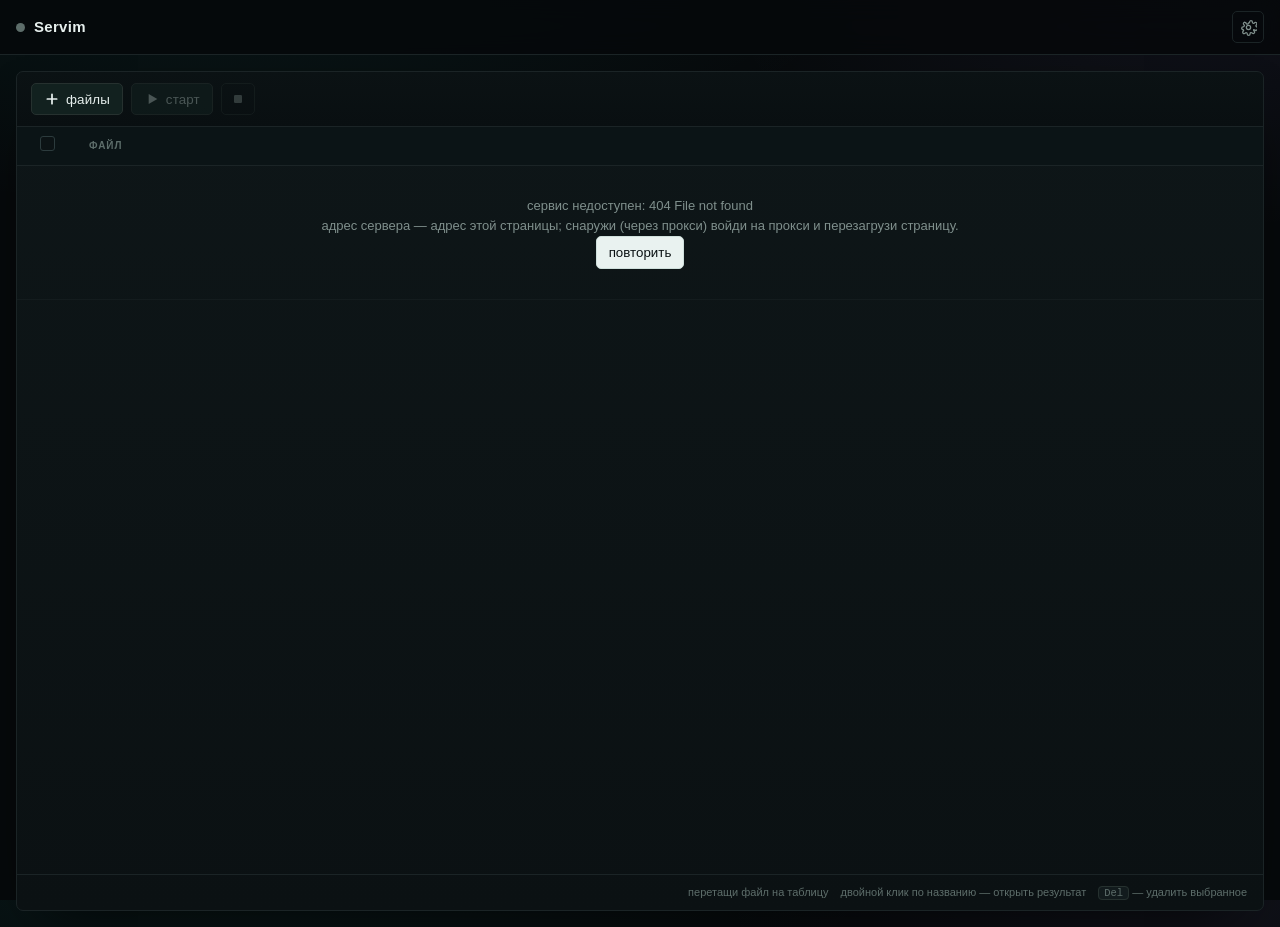
==== servim/static/index.html @ 05e00979 "refactor(ui): move duration and speakers into filename row" ====
<!doctype html>
<html lang="ru">
<head>
<meta charset="utf-8">
<meta name="viewport" content="width=device-width,initial-scale=1,viewport-fit=cover">
<title>Servim</title>
<link rel="stylesheet" href="./app.css?v=2.6.1">
</head>
<body>
<header>
  <span class="brand"><i id="lamp"></i><h1>Servim</h1></span>
  <span class="grow"></span>
  <span id="who" class="who" hidden data-tip="профиль и настройки"><b id="uname"></b></span>
  <button class="icobtn" id="users" hidden data-tip="Пользователи и система (админ)"><svg viewBox="0 0 24 24" fill="none" stroke="currentColor" stroke-width="2" stroke-linecap="round" stroke-linejoin="round"><circle cx="9" cy="8" r="3.5"/><path d="M2.5 19c.5-3.5 3-5.5 6.5-5.5s6 2 6.5 5.5"/><circle cx="17" cy="9" r="2.5"/><path d="M14.5 19c.4-2.8 2.2-4.4 4.8-4.4 2.4 0 4 1.5 4.4 4.4"/></svg></button>
  <button class="icobtn" id="gear" data-tip="Настройки"><svg viewBox="0 0 24 24" fill="none" stroke="currentColor" stroke-width="1.8" stroke-linecap="round" stroke-linejoin="round"><circle cx="12" cy="12" r="3"/><path d="M19.4 15a1.6 1.6 0 0 0 .3 1.8l.1.1a2 2 0 1 1-2.8 2.8l-.1-.1a1.6 1.6 0 0 0-2.7 1.1v.3a2 2 0 1 1-4 0v-.2a1.6 1.6 0 0 0-2.7-1.1l-.1.1a2 2 0 1 1-2.8-2.8l.1.1A1.6 1.6 0 0 0 4.6 15H4.4a2 2 0 1 1 0-4h.2a1.6 1.6 0 0 0 1.1-2.7l-.1-.1a2 2 0 1 1 2.8-2.8l.1.1A1.6 1.6 0 0 0 12 5.6a1.6 1.6 0 0 0 1.5-1.1V4.4a2 2 0 1 1 4 0v.2a1.6 1.6 0 0 0 2.7 1.1l.1-.1a2 2 0 1 1 2.8 2.8l-.1.1a1.6 1.6 0 0 0-.3 1.8 1.6 1.6 0 0 0 1.5 1h.2a2 2 0 1 1 0 4h-.2a1.6 1.6 0 0 0-1.5 1z"/></svg></button>
  <div class="sheet" id="cfg" hidden>
    <h3>Как распознаём</h3>
    <label class="fld"><span>Модель</span><select id="model"></select></label>
    <label class="fld"><span>Язык аудио</span><select id="lang">
      <option value="">определить самому</option><option value="ru">русский</option>
      <option value="en">английский</option><option value="uk">украинский</option>
      <option value="de">немецкий</option><option value="es">испанский</option>
      <option value="fr">французский</option><option value="tr">турецкий</option>
      <option value="zh">китайский</option></select></label>
    <label class="fld"><span>Спикеров не больше</span><select id="maxs">
      <option value="авто">сколько надо</option><option value="1">1</option><option value="2">2</option>
      <option value="3">3</option><option value="4">4</option><option value="5">5</option>
      <option value="6">6</option><option value="8">8</option></select></label>
    <p class="hintx">Применяется к новым загружаемым файлам.</p>
    <h3>Профиль</h3>
    <div id="prof" hidden>
      <p class="hintx profwho" id="prof_who"></p>
      <label class="fld"><span>Мой API-ключ (для скриптов и внешних клиентов)</span><input id="p_key" type="text" readonly spellcheck="false"></label>
      <div class="actx"><button class="tbtn" id="p_out">выйти</button></div>
    </div>
    <div class="actx"><button class="tbtn pri" id="c_ok" data-tip="закрыть">Готово</button></div>
    <p class="hintx ver2" id="vcopy"></p>
  </div>
</header>

<div class="wrap">
  <div class="card" id="card">

    <!-- ================================ панель инструментов -->
    <div class="tools">
      <button class="tbtn lbl" id="add" data-tip="Выбрать файлы (или перетащить их на таблицу)"><svg viewBox="0 0 24 24" fill="none" stroke="currentColor" stroke-width="2.6" stroke-linecap="round"><path d="M12 5v14M5 12h14"/></svg><span class="tl">файлы</span></button>
      <button class="tbtn lbl" id="uplb" hidden data-tip="Очередь загрузки — прогресс и отмену отдельных файлов"><svg viewBox="0 0 24 24" fill="none" stroke="currentColor" stroke-width="2.2" stroke-linecap="round"><path d="M12 3v12M7 8l5-5 5 5"/><path d="M5 21h14"/></svg><span class="tl">загрузки</span></button>
      <input type="file" id="f" multiple hidden accept="audio/*,video/*,.wav,.mp3,.ogg,.m4a,.flac,.aac,.opus,.mp4,.mkv,.webm,.mov">

      <button class="tbtn start lbl" id="start" disabled data-tip="Запустить обработку очереди"><svg viewBox="0 0 24 24" fill="currentColor"><path d="M7 4.5v15l13-7.5z"/></svg><span class="tl">старт</span></button>

      <button class="tbtn stop" id="stop" disabled data-tip="Остановить очередь и прервать текущую задачу"><svg viewBox="0 0 24 24" fill="currentColor"><rect x="6" y="6" width="12" height="12" rx="2"/></svg></button>

      <details class="mobmore">
        <summary class="tbtn" aria-label="Дополнительные действия" data-tip="Дополнительные действия"><span aria-hidden="true">•••</span></summary>
        <div class="mobmore-menu">
          <button class="tbtn danger" id="del" disabled aria-label="Удалить отмеченные задачи" data-mob-label="Удалить"><svg viewBox="0 0 24 24" fill="none" stroke="currentColor" stroke-width="2" stroke-linecap="round"><path d="M4 7h16M9 7V4h6v3M6 7l1 13h10l1-13"/></svg><i id="ndel" class="badge"></i></button>
          <button class="tbtn" id="selpall" aria-label="Отметить все задачи" data-mob-label="Выделить всё"><svg viewBox="0 0 24 24" fill="none" stroke="currentColor" stroke-width="2"><rect x="4" y="4" width="16" height="16" rx="3"/><path d="M8.5 12.5l2.5 2.5 4.5-5"/></svg></button>
          <button class="tbtn" id="selnone" aria-label="Снять все отметки" data-mob-label="Снять выделение"><svg viewBox="0 0 24 24" fill="none" stroke="currentColor" stroke-width="2"><rect x="4" y="4" width="16" height="16" rx="3"/></svg></button>
          <button class="tbtn" id="edit" disabled aria-label="Открыть результат выбранной задачи" data-mob-label="Результат"><svg viewBox="0 0 24 24" fill="none" stroke="currentColor" stroke-width="2" stroke-linecap="round" stroke-linejoin="round"><path d="M12 20h9"/><path d="M16.5 3.5a2.1 2.1 0 0 1 3 3L7 19l-4 1 1-4z"/></svg></button>
          <span class="sep"></span>
          <button class="tbtn tgl" data-flag="diarize" aria-pressed="true" aria-label="Диаризация" data-mob-label="Диаризация"><svg viewBox="0 0 24 24" fill="none" stroke="currentColor" stroke-width="2" stroke-linecap="round"><path d="M4 11v2M8 8v8M12 4.5v15M16 8v8M20 11v2"/></svg><i class="badge g" id="n_diarize"></i></button>
          <button class="tbtn tgl" data-flag="vad_filter" aria-pressed="true" aria-label="VAD" data-mob-label="Вырезать тишину"><svg viewBox="0 0 24 24" fill="none" stroke="currentColor" stroke-width="2" stroke-linecap="round"><path d="M12 4v16"/><path d="M8 7v10M4 9.5v5M16 7v10M20 9.5v5"/><path d="M3 3l18 18" class="slash"/></svg></button>
          <button class="tbtn tgl" data-flag="word_timestamps" aria-pressed="true" aria-label="Таймкод на каждое слово" data-mob-label="Таймкод слов"><svg viewBox="0 0 24 24" fill="none" stroke="currentColor" stroke-width="2" stroke-linecap="round"><path d="M4 7h16M4 12h10M4 17h13"/><path d="M18.5 14.5v6M16 18h5"/></svg></button>
        </div>
      </details>

      <!-- фильтр по пользователю (виден только админу, заполняется из /admin/users) -->
      <label id="ufiltw" class="ufiltw" hidden data-tip="Показывать задачи выбранного пользователя"><select id="ufilt"><option value="">все пользователи</option></select></label>
      </div>

    <!-- ==================================================== таблица -->
    <div class="tw" id="tw">
      <table class="jtbl">
        <thead><tr>
          <th class="c-st"><label class="ck" data-tip="выделить все"><input type="checkbox" id="all" aria-label="выделить все"></label></th>
          <th class="c-file">Файл</th>
        </tr></thead>
        <tbody id="tb"><tr><td colspan="2" class="empty">загрузка…</td></tr></tbody>
      </table>
    </div>

    <!-- ============================ результат: модальное окно (двойной клик по строке) -->
    <div class="mask" id="mask" hidden>
      <div class="res" id="res" role="dialog" aria-modal="true" aria-labelledby="rt">
        <h3><span id="rt">Результат</span> <span class="ver" id="rm"></span>
          <button class="close" id="rclose">закрыть</button></h3>
        <div class="opts" id="rmo" hidden></div>
        <div class="segs" id="segs"></div>
        <div class="rf">
          <span class="spk" id="spk"></span>
          <span class="gr"></span>
          <label class="chk" id="wspkw" for="wspk" title="имя спикера (псевдоним) перед текстом каждого сегмента"><input type="checkbox" id="wspk">спикер в тексте</label>
          <label class="dlab" for="fmt">скачать</label>
          <select id="fmt" aria-label="формат файла"></select>
          <button class="go" id="dl">скачать</button>
        </div>
      </div>
    </div>

    <div class="mask" id="umask" hidden>
      <div class="uplbox" role="dialog" aria-modal="true" aria-labelledby="ult">
        <h3><span id="ult">Загрузки</span> <span class="ver" id="ulm"></span>
          <button class="close" id="ulclose">закрыть</button></h3>
        <div class="upllist" id="upllist"></div>
      </div>
    </div>

    <div class="mask spinmask" id="spinmask" hidden>
      <div class="spinbox" role="alert"><div class="spin"></div><span id="spintx">работаю…</span></div>
    </div>

    <div class="tip">
      <b class="count here" id="cnt"></b>
      <span>перетащи файл на таблицу</span>
      <span>двойной клик по названию — открыть результат</span>
      <span><kbd>Del</kbd> — удалить выбранное</span>
      <span id="mh" style="display:none">долгое нажатие — удалить</span>
    </div>
  </div>
</div>

<script src="./app.js?v=2.6.1" defer></script>
  <!-- ============================ подтверждение удаления (свой диалог, не confirm) -->
  <div class="mask" id="pickmask" hidden>
    <div class="box askbox">
      <h3 id="pickt">Скачать результат</h3>
      <p class="askx" id="pickx">выберите формат — файл соберётся на сервере</p>
      <div class="picks" id="picks"></div>
      <div class="actions"><button class="tbtn" id="pickno">Отмена</button></div>
    </div>
  </div>
  <div class="mask" id="askmask" hidden>
    <div class="ask" role="alertdialog" aria-modal="true" aria-labelledby="askt">
      <h4 id="askt">Удалить?</h4><p id="askx"></p>
      <div class="acts"><button class="g" id="askno">Отмена</button><button class="d" id="askyes">Удалить</button></div>
    </div>
  </div>
  <!-- ============================ вход / первый запуск -->
  <div class="mask" id="loginmask" hidden>
    <div class="ask lgn" role="dialog" aria-modal="true" aria-labelledby="lt">
      <h4 id="lt">Вход</h4>
      <p id="lx">Свой профиль: у каждого пользователя свои настройки и своя история.</p>
      <label class="fld"><span>Имя</span><input id="lname" autocomplete="username" spellcheck="false"></label>
      <label class="fld"><span>Пароль</span><input id="lpass" type="password" autocomplete="current-password"></label>
      <label class="fld" id="lpass2f" hidden><span>Пароль ещё раз</span><input id="lpass2" type="password" autocomplete="new-password"></label>
      <p class="errx" id="lerr"></p>
      <div class="acts"><button class="g" id="lok">войти</button></div>
    </div>
  </div>
  <!-- ============================ админ: пользователи и система -->
  <div class="mask" id="adminmask" hidden>
    <div class="adm" role="dialog" aria-modal="true" aria-labelledby="adt">
      <h3 id="adt">Пользователи <button class="close" id="adclose">закрыть</button></h3>
      <div class="adbar">
        <button class="tbtn pri" id="adadd" data-tip="Добавить пользователя"><svg viewBox="0 0 24 24" fill="none" stroke="currentColor" stroke-width="2.6" stroke-linecap="round"><path d="M12 5v14M5 12h14"/></svg></button>
        <button class="tbtn" id="adkey" disabled data-tip="Показать API-ключ выбранного"><svg viewBox="0 0 24 24" fill="none" stroke="currentColor" stroke-width="2" stroke-linecap="round" stroke-linejoin="round"><circle cx="8" cy="16" r="3.5"/><path d="M10.6 13.4L20 4M17.5 6.5L20 9M14.5 9l2 2"/></svg></button>
        <button class="tbtn" id="adpw" disabled data-tip="Задать новый пароль"><svg viewBox="0 0 24 24" fill="none" stroke="currentColor" stroke-width="2" stroke-linecap="round" stroke-linejoin="round"><rect x="5" y="11" width="14" height="9" rx="2"/><path d="M8 11V8a4 4 0 0 1 8 0v3"/></svg></button>
        <button class="tbtn danger" id="addel" disabled data-tip="Удалить пользователя и его настройки"><svg viewBox="0 0 24 24" fill="none" stroke="currentColor" stroke-width="2" stroke-linecap="round"><path d="M4 7h16M9 7V4h6v3M6 7l1 13h10l1-13"/></svg></button>
      </div>
      <div class="adtw" id="adtw">
        <table class="adt"><thead><tr><th>Имя</th><th>Роль</th><th>Создан</th></tr></thead>
          <tbody id="adtb"><tr><td colspan="3">загрузка…</td></tr></tbody></table>
      </div>
      <h3>Система</h3>
      <label class="fld"><span>Адрес сервера (подсказка на экране входа)</span><input id="s_url" type="text" placeholder="http://192.168.10.149:8090/" spellcheck="false"></label>
      <label class="fld"><span>Порт (применится после перезапуска сервиса)</span><input id="s_port" inputmode="numeric" placeholder="8090"></label>
      <div class="actx"><button class="tbtn pri" id="s_save">сохранить</button></div>
    </div>
  </div>
  <!-- ============================ админ: добавить пользователя -->
  <div class="mask" id="addmask" hidden>
    <div class="ask" role="dialog" aria-modal="true" aria-labelledby="admt">
      <h4 id="admt">Новый пользователь</h4>
      <label class="fld"><span>Имя (латиница, цифры, . _ -)</span><input id="adname" spellcheck="false" autocomplete="off"></label>
      <label class="fld"><span>Пароль (от 4)</span><input id="adpass" type="password" autocomplete="new-password"></label>
      <label class="fld"><span>Роль</span><select id="adrole"><option value="user">пользователь</option><option value="admin">админ</option></select></label>
      <p class="errx" id="aderr"></p>
      <div class="acts"><button class="g" id="adcancel">Отмена</button><button class="g pri" id="adok">Создать</button></div>
    </div>
  </div>
  <!-- ============================ админ: новый пароль -->
  <div class="mask" id="pwmask" hidden>
    <div class="ask" role="dialog" aria-modal="true" aria-labelledby="pwt">
      <h4 id="pwt">Новый пароль</h4><p id="pwx"></p>
      <label class="fld"><span>Пароль (от 4)</span><input id="pwpw" type="password" autocomplete="new-password"></label>
      <p class="errx" id="pwerr"></p>
      <div class="acts"><button class="g" id="pwcancel">Отмена</button><button class="g pri" id="pwok">Задать</button></div>
    </div>
  </div>
  <!-- ============================ админ: API-ключ -->
  <div class="mask" id="keymask" hidden>
    <div class="ask" role="dialog" aria-modal="true" aria-labelledby="keyt">
      <h4 id="keyt">API-ключ</h4><p id="keyx"></p>
      <input id="keyval" class="keyval" readonly>
      <div class="acts"><button class="g" id="keycopy">Скопировать</button><button class="g" id="keyclose">Закрыть</button></div>
    </div>
  </div>
</body>
</html>
---- servim/static/app.css ----
/* ============================================================ палитра: почти чёрный
   холодный фон, бирюзовый акцент, зелёные позитивные, uppercase-микрорейблы.
   Скругления вдвое меньше прежних (14→7, 10→5). */
:root{
  --bg:#06090b;--panel:#0d1315;--panel2:#0a1012;--panel3:#111a1c;
  --line:#1b2426;--line2:#26312f;
  --fg:#e7f0ee;--mut:#7f8f8c;--mut2:#5d6d6a;
  --acc:#22e0d0;--acc2:#5eead4;--acc-ink:#04211f;
  --ok:#34d399;--warn:#fbbf24;--err:#fb7185;--vio:#a78bfa;--mag:#e879f9;
  --r:7px;--r2:5px;--rowh:46px}
*{box-sizing:border-box;-webkit-tap-highlight-color:transparent}
[hidden]{display:none!important}   /* display:block у .fld/.sheet не должен перебивать hidden */
html,body{margin:0}
body{background:
    radial-gradient(1200px 500px at 15% -10%,rgba(34,224,208,.07),transparent 60%),
    radial-gradient(900px 420px at 95% 0%,rgba(167,139,250,.06),transparent 55%),var(--bg);
  color:var(--fg);font:14px/1.55 -apple-system,BlinkMacSystemFont,"Segoe UI",Roboto,"Helvetica Neue",sans-serif;
  padding-bottom:env(safe-area-inset-bottom)}
header{position:sticky;top:0;z-index:30;background:rgba(6,9,11,.88);backdrop-filter:blur(12px) saturate(140%);
  border-bottom:1px solid var(--line);padding:11px 16px;display:flex;gap:12px;align-items:center;flex-wrap:wrap}
h1{font-size:15px;margin:0;font-weight:650;letter-spacing:.3px}
.brand{display:inline-flex;align-items:center;gap:9px}
.brand i{width:9px;height:9px;border-radius:50%;background:var(--mut2);flex:0 0 auto;transition:.2s}
.brand i.ok{background:var(--acc);box-shadow:0 0 12px var(--acc)}
.brand i.busy{background:var(--ok);box-shadow:0 0 12px var(--ok);animation:pulse 1.5s ease-in-out infinite}
.brand i.bad{background:var(--err);box-shadow:0 0 12px var(--err)}
.grow{flex:1 1 100px;min-width:0}
.ver{font-size:11.5px;color:var(--mut);letter-spacing:.2px;white-space:nowrap}
.opts{margin:-4px 0 10px;display:flex;flex-wrap:wrap;gap:6px}
.opts .opt{font-size:11px;color:var(--mut);background:var(--bg2, rgba(255,255,255,.04));border:1px solid var(--line, rgba(255,255,255,.09));border-radius:8px;padding:3px 8px;white-space:nowrap}
.opts .opt.off{color:#ff8f7a;border-color:rgba(255,143,122,.35)}
.wrap{max-width:1460px;margin:0 auto;padding:16px}
.card{background:linear-gradient(180deg,#0e1618,#0b1113);border:1px solid var(--line);
  border-radius:var(--r);overflow:hidden;box-shadow:0 24px 60px -30px rgba(0,0,0,.9),inset 0 1px 0 rgba(255,255,255,.03)}
.card>h2{margin:0;padding:14px 16px 13px;font-size:14px;font-weight:640;display:flex;gap:12px;
  align-items:baseline;flex-wrap:wrap;border-bottom:1px solid var(--line)}
.sub2{font-size:11.5px;color:var(--mut);font-weight:400}
.mut{color:var(--mut2)}

/* ================================================== панель инструментов */
.tools{display:flex;gap:8px;align-items:center;padding:11px 14px;border-bottom:1px solid var(--line);
  background:linear-gradient(180deg,#0b1214,#090f11);flex-wrap:wrap}
.tbtn{display:inline-flex;align-items:center;gap:7px;background:#e9f2f0;color:#0a1113;border:1px solid #cfe0dc;
  border-radius:var(--r2);padding:8px 12px;font:650 12.5px/1 inherit;font-family:inherit;cursor:pointer;
  transition:.14s;white-space:nowrap}
.tbtn svg{width:15px;height:15px;flex:0 0 auto}
.tbtn:hover{transform:translateY(-1px);border-color:#fff}
.tbtn[aria-pressed="true"]{background:var(--ok);border-color:var(--ok);color:#052015;
  box-shadow:0 0 0 1px rgba(52,211,153,.35),0 6px 18px -8px rgba(52,211,153,.6)}
.tbtn.pri{background:var(--acc);border-color:var(--acc);color:var(--acc-ink);
  box-shadow:0 0 0 1px rgba(34,224,208,.35),0 8px 22px -10px rgba(34,224,208,.75)}
.tbtn.pri:hover{background:var(--acc2);border-color:var(--acc2)}
.tbtn.stop{background:transparent;color:#ffc9d1;border-color:rgba(251,113,133,.5)}
.tbtn.stop:hover{background:rgba(251,113,133,.12);border-color:var(--err)}
.tbtn:disabled{opacity:.4;cursor:default;transform:none;box-shadow:none}
.tbtn:focus-visible,.close:focus-visible,select:focus-visible{outline:2px solid var(--acc);outline-offset:2px}
.sep{width:1px;height:22px;background:var(--line2)}
select{background:var(--panel3);color:var(--fg);border:1px solid var(--line2);border-radius:var(--r2);
  padding:7px 9px;font:12.5px/1.2 inherit;font-family:inherit;outline:none;transition:.14s}
select:focus{border-color:var(--acc);box-shadow:0 0 0 3px rgba(34,224,208,.12)}
.count{font-size:11.5px;color:var(--mut);margin-left:auto;white-space:nowrap}
.mob-sel{display:none}

/* ============================================================ таблица */
.tw{overflow:auto;--rows:5}
/* высота таблицы = ровно 5 строк: список не раздвигает страницу, скролл внутри */
@media (min-width:781px){
  .tw{height:calc(var(--rows) * var(--rowh) + 2.3em);max-height:none}
  thead th{position:sticky;top:0;z-index:5;background:var(--bg2,#0b1416)}
}
table{width:100%;border-collapse:collapse;table-layout:fixed}
th{font-size:10px;font-weight:650;color:var(--mut2);text-align:left;text-transform:uppercase;letter-spacing:.9px;
  padding:9px 12px;border-bottom:1px solid var(--line);background:#0a1113;white-space:nowrap;
  position:sticky;top:0;z-index:5}
td{padding:11px 12px;border-bottom:1px solid #141c1e;font-size:13px;vertical-align:middle}
tbody tr{position:relative;transition:background .12s}
tbody tr:nth-child(even){background:rgba(255,255,255,.019)}
tbody tr.pick{background:rgba(34,224,208,.06)}
tbody tr:hover{background:rgba(34,224,208,.055)}
tbody tr.pick:hover{background:rgba(34,224,208,.09)}
tbody tr.sel{box-shadow:inset 2px 0 0 var(--acc)}
@media (prefers-color-scheme:light){tbody tr:nth-child(even){background:rgba(0,0,0,.024)}}
tbody tr:hover{background:#0d1618}
tbody tr.sel{background:#0b1a1c;box-shadow:inset 3px 0 0 var(--acc);outline:none}
tbody tr:focus-visible{outline:2px solid var(--acc);outline-offset:-2px}
tbody tr.running{background:#08161a}
.c-st{width:60px;text-align:center;white-space:nowrap}
td.c-st{display:flex;align-items:center;justify-content:center;gap:5px}
.ck{display:inline-flex;align-items:center;justify-content:center;cursor:pointer}
.ck input{appearance:none;-webkit-appearance:none;width:15px;height:15px;margin:0;border:1.5px solid #2c3b3d;
  border-radius:3px;background:#0c1315;cursor:pointer;position:relative;transition:.12s}
.ck input:hover{border-color:var(--acc)}
.ck input:checked{background:var(--acc);border-color:var(--acc)}
.ck input:checked::after{content:"";position:absolute;left:4.4px;top:1.4px;width:4px;height:8px;
  border:2px solid #04100f;border-top:0;border-left:0;transform:rotate(40deg)}
.ck input:focus-visible{outline:2px solid var(--acc);outline-offset:2px}
.tbtn.danger span{color:#ffb3bd}
.tbtn.danger:hover{background:rgba(251,113,133,.14);border-color:rgba(251,113,133,.45)}
#ndel::before{content:" "}
.tbtn[disabled]{opacity:.34;cursor:not-allowed}
.c-file{width:auto}
.c-type{width:74px}
.c-dur{width:74px;text-align:right;font-variant-numeric:tabular-nums}


/* статус */
.st{display:inline-flex;width:23px;height:23px;align-items:center;justify-content:center;border-radius:var(--r2)}
.st svg{width:15px;height:15px}
.st.plan{color:#8ea19d;background:#161f21}
.st.queued,.st.loading{color:#8ea19d;background:#161f21}
.st.running,.st.run{color:var(--ok);background:rgba(52,211,153,.14);animation:pulse 1.5s ease-in-out infinite}
.st.done{color:var(--acc);background:rgba(34,224,208,.14)}
.st.error,.st.err{color:var(--err);background:rgba(251,113,133,.14)}
@keyframes pulse{50%{opacity:.4}}

/* файл + прогресс фоном */
.file{position:relative;border-radius:var(--r2);padding:4px 8px;margin:-4px -8px;overflow:hidden;
  flex:1 1 auto;min-width:0;display:flex;align-items:baseline;gap:8px}
.file{cursor:pointer}
.file:hover>span{color:var(--acc2)}
.file>i{position:absolute;inset:0 auto 0 0;width:var(--p,0%);
  background:linear-gradient(90deg,rgba(34,224,208,.22),rgba(94,234,212,.10));
  border-right:1px solid rgba(34,224,208,.5);transition:width .45s linear;z-index:0}
.file>span{position:relative;z-index:1;display:block;overflow:hidden;text-overflow:ellipsis;
  white-space:nowrap;min-width:0;flex:1 1 auto}
.filemeta{position:relative;z-index:1;display:flex;align-items:baseline;justify-content:flex-end;gap:7px;
  margin-left:auto;flex:0 0 auto;min-width:0;font-size:11.5px;color:var(--mut);font-variant-numeric:tabular-nums}
.filemeta .dur,.filemeta .spk{white-space:nowrap}
.file b{font-weight:560}
.file em{font-style:normal;color:var(--acc2)}
.sub{font-size:11px;color:var(--mut);margin-top:3px}

/* мета статуса под строкой форматов */
.meta{font-size:11px;color:var(--mut);font-variant-numeric:tabular-nums}

/* пилюли действий: под именем файла, в одну строку (на мобиле — в две) */
.fmts{display:flex;gap:5px;flex-wrap:nowrap;margin-top:4px}
.fp{position:relative;display:inline-flex;align-items:center;justify-content:center;min-width:26px;
  height:20px;padding:0 6px;font-size:10px;font-weight:700;letter-spacing:.2px;background:#121b1d;
  border:1px solid var(--line2);color:#9db3ae;border-radius:var(--r2);text-decoration:none;transition:.14s}
a.fp:hover{color:var(--acc-ink);background:var(--acc);border-color:var(--acc)}
.fp.ph{opacity:.42;cursor:default}
.dl{display:flex;gap:5px;flex-wrap:wrap}
.dl a{display:inline-flex;align-items:center;gap:4px;padding:4px 9px;font-size:10.5px;font-weight:700;
  letter-spacing:.5px;text-transform:uppercase;background:#121b1d;border:1px solid var(--line2);
  color:#9db3ae;border-radius:var(--r2);text-decoration:none;transition:.14s}
.dl a:hover{color:var(--acc-ink);background:var(--acc);border-color:var(--acc)}
.dl .open{font:inherit;font-size:10.5px;font-weight:640;letter-spacing:.02em;padding:5px 11px;
  border-radius:var(--r2);border:1px solid var(--line);background:#0f1c1e;color:#cfe0db;cursor:pointer}
.dl .open:hover{border-color:var(--acc);color:var(--acc)}
.dl a svg{width:11px;height:11px}
.dl .none{font-size:11px;color:#465654;text-transform:none;letter-spacing:0}

/* удаление: без отдельной колонки — появляется при наведении/выделении */
._x-removed{position:absolute;right:8px;top:9px;z-index:3;background:rgba(6,9,11,.7);border:1px solid transparent;
  color:#6b7d79;font-size:14px;padding:2px 6px;line-height:1;cursor:pointer;border-radius:var(--r2);
  opacity:0;transition:.14s;backdrop-filter:blur(4px)}
tr:hover td.c-st .ck input,tr.sel td.c-st .ck input{border-color:var(--acc)}
._x-removed:hover{color:#fff;background:rgba(251,113,133,.9);border-color:var(--err)}
._x-removed svg{width:13px;height:13px;display:block}
.spk-n{font-variant-numeric:tabular-nums;font-weight:640}
.spk-n.zero{color:#465654;font-weight:400}

/* =============================== результат: фиксированная высота, скролл внутри */
.mask{position:fixed;inset:0;background:rgba(2,9,11,.74);backdrop-filter:blur(3px);z-index:80;display:grid;place-items:center;padding:clamp(8px,3vw,28px)}
.mask[hidden]{display:none}
.res{width:min(1060px,100%);max-height:min(86vh,860px);display:flex;flex-direction:column;
  background:#080e10;border:1px solid var(--line);border-radius:var(--r);overflow:hidden;
  box-shadow:0 26px 70px rgba(0,0,0,.6)}
.res>h3{margin:0;padding:11px 16px 9px;font-size:12px;font-weight:640;color:#cfe0db;display:flex;
  gap:10px;align-items:center;flex-wrap:wrap}
.segs{flex:1 1 auto;min-height:120px;overflow-y:auto;overscroll-behavior:contain;scrollbar-width:auto;
  scrollbar-color:#2e4147 transparent;-webkit-overflow-scrolling:touch}
.tw::-webkit-scrollbar,.segs::-webkit-scrollbar{width:14px;height:14px}
.tw::-webkit-scrollbar-track,.segs::-webkit-scrollbar-track{background:transparent}
.tw::-webkit-scrollbar-thumb,.segs::-webkit-scrollbar-thumb{background:#2e4147;border-radius:99px;border:2px solid #080e10}
.tw::-webkit-scrollbar-thumb:hover,.segs::-webkit-scrollbar-thumb:hover{background:#3d555c}
.seg{display:grid;grid-template-columns:92px 1fr;gap:12px;padding:9px 16px;border-bottom:1px solid #121a1c}
.seg:last-child{border:0}
.seg:hover{background:#0d1618}
.meta{font-size:11px;color:var(--mut);font-variant-numeric:tabular-nums}
.own{color:var(--acc2);font-weight:600;letter-spacing:.2px}
.tag{display:inline-block;font-size:10px;font-weight:700;padding:1px 7px;border-radius:var(--r2);
  margin-bottom:3px;letter-spacing:.5px}
.tx{font-size:13.5px;overflow-wrap:anywhere}
.empty{color:var(--mut);font-size:13px;padding:30px 16px;text-align:center}
.close{margin-left:auto;background:transparent;border:1px solid var(--line2);color:var(--mut);
  border-radius:var(--r2);padding:3px 9px;font:11px inherit;font-family:inherit;cursor:pointer}
.close:hover{color:var(--fg);border-color:var(--acc)}
/* переименование спикеров в панели результата */
.spk{display:inline-flex;gap:6px;flex-wrap:wrap;align-items:center;font-weight:400}
.spk .chip{display:inline-flex;align-items:center;gap:5px;background:#101a1c;border:1px solid var(--line2);
  border-radius:99px;padding:2px 4px 2px 9px;font-size:11px}
.spk .chip b{font-weight:700;letter-spacing:.4px}
.spk input{background:#0a1113;border:1px solid transparent;border-radius:var(--r2);color:var(--fg);
  font:11.5px inherit;font-family:inherit;padding:3px 6px;width:104px;outline:none}
.spk input:focus{border-color:var(--acc)}
.spk button{background:var(--acc);color:var(--acc-ink);border:0;border-radius:var(--r2);
  font:700 10.5px inherit;font-family:inherit;letter-spacing:.4px;padding:5px 9px;cursor:pointer}
.spk button.ghost{background:transparent;color:var(--mut);border:1px solid var(--line2)}
.chk{display:inline-flex;align-items:center;gap:6px;font-size:12px;color:var(--fg);cursor:pointer;user-select:none}
.chk input{width:14px;height:14px;accent-color:var(--acc);cursor:pointer}
.spkin{font-weight:700}
.drop{outline:2px dashed var(--acc);outline-offset:-4px;background:rgba(34,224,208,.04)}
.tip{font-size:11px;color:var(--mut2);padding:9px 16px;border-top:1px solid var(--line);
  display:flex;gap:12px;flex-wrap:wrap}
kbd{background:#121b1d;border:1px solid var(--line2);border-radius:4px;padding:0 5px;font-size:10.5px}
.paused{color:var(--warn)}
.toast{position:fixed;left:50%;bottom:22px;transform:translateX(-50%);background:#0e1a1c;
  border:1px solid var(--acc);color:var(--acc2);border-radius:var(--r);padding:9px 16px;font-size:12.5px;
  z-index:60;box-shadow:0 18px 44px -18px #000;opacity:0;transition:.2s;pointer-events:none}
.toast.on{opacity:1}

/* ================================================== МОБИЛЬНАЯ РАСКЛАДКА */
@media (max-width:780px){
  :root{--res-h:280px}
  .wrap{padding:10px}
  header{padding:10px 12px;gap:8px}
  .tools{padding:9px 10px;gap:6px;overflow-x:auto;flex-wrap:nowrap;scrollbar-width:none;
    -webkit-overflow-scrolling:touch}
  .tools::-webkit-scrollbar{display:none}
  .tools select,.tools .count,.tools .sep{display:none}
  .tbtn{padding:9px 11px;font-size:0;gap:0;border-radius:6px}
  .tbtn svg{width:19px;height:19px}
  .tbtn#start,.tbtn#stop{font-size:12.5px;font-weight:700;gap:6px}
  .actx .tbtn{font-size:12.5px;gap:6px}   /* подписи кнопок в модалках не гасим (Готово/выйти/…) */
  .mob-sel{display:flex;gap:6px;padding:8px 10px;border-bottom:1px solid var(--line);
    overflow-x:auto;scrollbar-width:none}
  .mob-sel::-webkit-scrollbar{display:none}
  .mob-sel select{flex:1 0 auto;font-size:12px;padding:6px 8px}
  /* мобильная карточная раскладка — ТОЛЬКО таблица заданий (.jtbl); остальные таблицы (админка и пр.) остаются столбцами.
     id="tb" стоит на <tbody>, поэтому саму <table> берём по классу: иначе таблица остаётся display:table
     и схлопывается по ширине первой колонки (строка сжимается до ~60px), а #tb thead вообще не матчится */
  .jtbl{display:block;width:100%;table-layout:auto}
  .jtbl thead{display:none}
  #tb, #tb tr, #tb td{display:block;width:auto}
  #tb tr{padding:11px 12px 11px 48px;border-bottom:1px solid #141c1e}  /* #tb — это <tbody>, селектор «#tb tbody tr» не матчится */
  #tb td{border:0;padding:0}
  #tb td.c-st{position:absolute;left:12px;top:12px;width:auto;display:flex}
  td.c-file{padding-right:2px}
  .file{padding:2px 6px;margin:-2px 0}
  .file>span{white-space:normal;font-size:13.5px;line-height:1.35;padding-right:0}
  td.c-st{left:12px;top:12px;gap:6px}
  .dl a{padding:6px 10px}
  .seg{grid-template-columns:1fr;gap:6px;padding:10px 12px}
  /* тег спикера и время — на одной строке: время не переносится посередине
     (14.57–17.31 / с), а текст занимает всю ширину под ними */
  .seg>div:first-child{display:flex;align-items:center;gap:8px;min-width:0}
  .seg .meta{margin-left:0;white-space:nowrap}
  .tip{font-size:10.5px;gap:8px}
}
@media (hover:none){.x{opacity:1}}
@media (prefers-reduced-motion:reduce){*{animation:none!important;transition:none!important}}

/* ------------------------- модальное окно результата ------------------------- */
.res>h3{border-bottom:1px solid var(--line)}
.rf{display:flex;align-items:center;gap:10px;flex-wrap:wrap;padding:9px 16px;
  border-top:1px solid var(--line);background:#0a1214}
.rf .gr{flex:1 1 auto}
.dlab{font-size:11px;color:var(--mut);text-transform:uppercase;letter-spacing:.06em}
.rf select{font:inherit;font-size:12px;padding:6px 9px;border-radius:var(--r2);
  border:1px solid var(--line);background:#0d181a;color:var(--fg)}
.rf .go{font:inherit;font-size:12px;font-weight:640;padding:6px 14px;border-radius:var(--r2);
  border:1px solid var(--acc);background:var(--acc);color:var(--acc-ink);cursor:pointer}
.rf .go:hover{filter:brightness(1.08)}
.segs .none{padding:24px 16px;color:var(--mut);font-size:12px}

/* ------------------------- подтверждение удаления --------------------------- */
.ask{width:min(430px,100%);background:#0b1416;border:1px solid var(--line);border-radius:var(--r);
  padding:16px 18px;box-shadow:0 22px 60px rgba(0,0,0,.6)}
.ask h4{margin:0 0 6px;font-size:14px}
.ask p{margin:0 0 14px;font-size:12.5px;color:#c3d3cf;line-height:1.5}
.ask .acts{display:flex;justify-content:flex-end;gap:8px}
.ask button{font:inherit;font-size:12.5px;font-weight:600;padding:7px 15px;border-radius:var(--r2);
  border:1px solid var(--line);background:transparent;color:var(--fg);cursor:pointer}
.ask .d{border-color:#c2554e;background:#c2554e;color:#fff}
.ask .g:hover{background:rgba(255,255,255,.05)}
/* 1.2.0: результат — фиксированная высота (~4 строки), дальше скролл внутри блока */
#segs{{max-height:calc(4.2 * 1.55em + 26px);overflow-y:auto;overscroll-behavior:contain}}
.picks{{display:grid;grid-template-columns:repeat(2,minmax(0,1fr));gap:8px;margin:12px 0 4px}}
.pick{{display:flex;flex-direction:column;gap:2px;align-items:flex-start;padding:9px 11px;border-radius:10px;border:1px solid var(--line);background:rgba(255,255,255,.03);cursor:pointer;text-align:left}}
.pick:hover{{border-color:var(--acc);background:rgba(94,234,212,.08)}}
.pick b{{font-family:ui-monospace,Menlo,monospace;font-size:13px;color:var(--acc)}}
.pick span{{font-size:11.5px;color:var(--tx3)}}
@media (max-width:520px){{.picks{{grid-template-columns:1fr}}}}
@media (max-width:780px){ .mask{padding:0} .res{border-radius:0;max-height:100vh;height:100%} }
/* ==== v1.3.0: панель пиктограмм, пилюли скачивания, панель настроек ==== */
.tools .tbtn,.tbtn.pri,.tbtn.stop,.tbtn.danger{background:#12211f;color:var(--fg);border-color:var(--line2);box-shadow:none}
.tools .tbtn:hover,.tbtn.pri:hover,.tbtn.stop:hover,.tbtn.danger:hover{background:#1b2f2c;border-color:var(--acc);transform:translateY(-1px)}
.tbtn.stop:hover,.tbtn.danger:hover{color:#ffd9df}
.tools .tbtn{width:34px;height:32px;padding:0;justify-content:center;border-radius:var(--r2)}
.tools .tbtn svg{width:16px;height:16px}
.icobtn{position:relative;display:inline-flex;align-items:center;justify-content:center;width:32px;height:32px;
  background:none;border:1px solid var(--line);border-radius:var(--r2);color:var(--mut);cursor:pointer;transition:.14s}
.icobtn:hover{color:var(--fg);border-color:var(--acc)}
.icobtn svg{width:17px;height:17px}
.sheet{position:absolute;right:10px;top:52px;z-index:45;width:min(330px,calc(100vw - 20px));padding:14px;text-align:left;
  background:#0d1a19;border:1px solid var(--line2);border-radius:var(--r);box-shadow:0 18px 44px -18px #000}
.sheet h3{margin:2px 0 8px;font:650 10.5px/1 inherit;letter-spacing:.07em;text-transform:uppercase;color:var(--mut)}
.sheet h3 + h3{margin-top:14px}
.fld{display:block;margin:0 0 9px}
.fld > span{display:block;font:550 11px/1.4 inherit;color:var(--mut);margin-bottom:4px}
.fld > input{width:100%;box-sizing:border-box;background:#071110;color:var(--fg);border:1px solid var(--line2);
  border-radius:var(--r2);padding:7px 9px;font:500 12.5px/1.3 inherit;font-family:inherit}
.fld > input:focus{outline:2px solid var(--acc);outline-offset:1px}
.hintx{margin:8px 0 0;font:400 11px/1.45 inherit;color:var(--mut)}
.ver2{margin-top:10px;opacity:.75}
.actx{display:flex;gap:8px;justify-content:flex-end;margin-top:10px}
header{position:sticky;top:0;z-index:30}
.dls{display:flex;flex-wrap:nowrap;gap:5px;margin-top:5px;align-items:center;overflow:hidden}
.dl{position:relative;display:inline-flex;align-items:center;padding:3px 8px;border:1px solid var(--line2);
  border-radius:999px;background:#0e1a19;color:var(--mut);font:650 10.5px/1.5 inherit;letter-spacing:.02em;
  text-decoration:none;white-space:nowrap;transition:.14s;flex:0 0 auto}
a.dl:hover{color:var(--acc-ink);background:var(--acc);border-color:var(--acc)}
.dl.more{cursor:pointer;font-family:inherit}
.dl.ph{opacity:.4;cursor:default}
.dlx{display:none}
.dls.open .dlx{display:inline-flex}
@media (min-width:900px){.dlx{display:inline-flex}.dl.more{display:none}.dls{flex-wrap:wrap}}
.tw{--rows:9;height:clamp(300px,72vh,calc(var(--rows) * var(--rowh) + 2.3em))}
h2{display:none}

.badge{position:absolute;top:-4px;right:-4px;min-width:14px;padding:0 3px;border-radius:999px;background:var(--acc);
  color:var(--acc-ink);font:700 9.5px/14px inherit;text-align:center;font-style:normal}
.tools .tbtn{overflow:visible}

/* --- v1.5.0: панель параметров --- */
.tools .tbtn.lbl{width:auto;padding:0 12px;gap:6px}
.tools .tbtn.lbl .tl{font:650 12.5px/1 inherit;letter-spacing:.01em}
.tools .tbtn.tgl svg{width:15px;height:15px}
.badge.g{background:var(--ok);color:#052015}
.tools .tbtn.tgl[aria-pressed="true"]{background:var(--ok);border-color:var(--ok);color:#052015;
  box-shadow:0 0 0 1px rgba(52,211,153,.3),0 6px 16px -9px rgba(52,211,153,.7)}
.tools .tbtn.tgl[aria-pressed="false"]{opacity:.62}
.tools select{display:none}


/* ============================================== v2.2.2: строка задачи в один блок */
/* одна строка под именем: слева пилюли форматов, справа тип + длительность + спикеров + статус */
.rowmeta{display:flex;align-items:center;justify-content:space-between;gap:10px;margin-top:3px}
.rowmeta .sub{margin-top:0}
.meta{display:inline-flex;align-items:center;gap:7px;margin-left:auto;flex:0 1 auto;min-width:0}
.st-tx{font-size:11.5px;color:var(--ok);white-space:nowrap}
.st-tx.bad{color:var(--err)}
.c-type,.c-dur{display:none}
/* пилюли формата — все в одну строку, «…» больше не нужен */
.dls{flex-wrap:wrap;overflow:visible}

/* ================================================ v2.0.0: пользователи, вход, админ */
/* чип пользователя в шапке; клик открывает настройки (там профиль и выход) */
.who{display:inline-flex;align-items:center;gap:6px;font:600 12px/1 inherit;color:var(--fg);
  border:1px solid var(--line2);border-radius:999px;padding:7px 11px;cursor:pointer;white-space:nowrap}
.who:hover{border-color:var(--acc)}
.who b{color:var(--acc);max-width:16vw;overflow:hidden;text-overflow:ellipsis}
/* экран входа / первого запуска — тот же стиль, что и диалоги */
.errx{margin:8px 0 0;color:#ff9d9d;font-size:12.5px;min-height:16px}
.lgn{width:min(360px,100%)}
.lgn .fld>input{font-size:14px;padding:9px 10px}
/* админ-панель: таблица пользователей, добавление, система */
.adm{width:min(680px,94vw);max-height:92vh;overflow:auto;background:#0b1416;border:1px solid var(--line);
  border-radius:var(--r);padding:16px}
.adm h3{display:flex;align-items:center;justify-content:space-between;margin:0 0 10px}
.adm .close{margin-left:8px}
.adtw{max-height:38vh;overflow:auto;border:1px solid var(--line2);border-radius:var(--r2)}
.adt{width:100%;min-width:250px;border-collapse:collapse;font-size:12.5px}
.adt th{text-align:left;font:600 10.5px/1 inherit;letter-spacing:.07em;text-transform:uppercase;
  color:var(--mut);padding:7px 8px;border-bottom:1px solid var(--line2)}
.adt td{padding:7px 8px;border-bottom:1px solid rgba(255,255,255,.05);vertical-align:middle}
.adt tr[data-uid]{cursor:pointer}
.adt .you{color:var(--mut);font-size:11px}
.role{display:inline-block;padding:3px 9px;border-radius:999px;font:600 11px/1 inherit}
.role.admin{background:rgba(34,224,208,.14);color:#5eead4}
.role.user{background:rgba(255,255,255,.07);color:var(--mut)}
.adbar{display:flex;gap:8px;margin:0 0 10px}
.adbar .tbtn{flex:none}
.keyval{width:100%;box-sizing:border-box;background:#071110;color:var(--fg);border:1px solid var(--line2);
  border-radius:var(--r2);padding:8px 9px;font:inherit;font-size:12px;user-select:all;text-align:center}
.profwho{margin:0 0 6px}
#prof .fld>input{color:var(--mut)}
@media (max-width:780px){
  .who b{max-width:26vw}
  .adm{padding:12px}
  .addrow{flex-direction:column}
}

/* ==================================================== v1.7.3 */
/* плавающий тултип: один на страницу, живёт в <body>, позиционируется fixed — его не обрезает
   .card{overflow:hidden} и он не перекрывает шапку таблицы; рисуется НАД кнопкой,
   если сверху нет места — ПОД; появляется после секунды удержания (логика в app.js) */
.tbtn{position:relative}
.jtip{position:fixed;left:0;top:0;z-index:80;max-width:72vw;pointer-events:none;background:#0b1615;
  color:#dff7f3;border:1px solid var(--line2);border-radius:5px;padding:5px 9px;font:500 11px/1.35 inherit;
  white-space:nowrap;box-shadow:0 8px 22px rgba(0,0,0,.55)}
.jtip[hidden]{display:none}
.dlx{display:inline-flex}
.dl.more{display:none}

/* ============================================== v2.2.4: тулбар по мокапу + фильтр по пользователю */
/* старт — единственный акцентный; стоп — контурный тревожный; тумблеры — приглушённые с точкой */
.tools .tbtn.start{background:var(--acc);border-color:var(--acc);color:#062322;
  box-shadow:0 0 0 1px rgba(34,224,208,.35),0 8px 24px -12px rgba(34,224,208,.8)}
.tools .tbtn.start:hover{background:var(--acc2);border-color:var(--acc2);color:#04211f}
.tools .tbtn.start:disabled{background:#12211f;border-color:var(--line2);color:var(--mut);box-shadow:none;opacity:.55}
.tools .tbtn.start .tl{font:650 12.5px/1 inherit;letter-spacing:.01em}
.tools .tbtn.stop{background:transparent;border-color:rgba(251,113,133,.45);color:#ffc9d1}
.tools .tbtn.stop:hover{background:rgba(251,113,133,.12);border-color:var(--err);color:#ffd9df}
.tools .tbtn.stop:disabled{background:transparent;border-color:var(--line2);color:var(--mut)}
.tools .tbtn.tgl[aria-pressed="true"]{background:rgba(52,211,153,.06);border-color:rgba(52,211,153,.5);
  color:#7ee2a0;box-shadow:none}
.tools .tbtn.tgl[aria-pressed="true"]::after{content:"";position:absolute;top:-3px;right:-3px;width:7px;height:7px;
  border-radius:50%;background:var(--ok);box-shadow:0 0 9px rgba(52,211,153,.85)}
.tools .tbtn.danger:hover{background:rgba(251,113,133,.12);border-color:rgba(251,113,133,.45);color:#ffd9df}
.tools .ufiltw{display:inline-flex;align-items:center;margin-left:auto}
.tools .ufiltw select{display:block;width:auto;min-width:120px;font-size:12px;color:var(--fg);background:#12211f;
  border:1px solid var(--line2);border-radius:var(--r2);padding:5px 7px}
@media (max-width:780px){
  .tools .ufiltw select{display:none}  /* на моб. тулбар и так скроллится, селект не влезает — скрыт */
  .tools .ufiltw{margin-left:0}
}
@media (min-width:900px){.dlx{display:inline-flex}.dl.more{display:none}}
/* таблица — на всю высоту экрана: карточка тянется, список растёт вместе с окном */
html,body{height:100%}
.wrap{display:flex;flex-direction:column;min-height:calc(100vh - 28px)}
.card{display:flex;flex-direction:column;flex:1 1 auto;min-height:0}
.tw{height:auto;min-height:240px;max-height:none;flex:1 1 auto}
@media (min-width:781px){.tw{height:auto}}
.tip{flex:0 0 auto}
.tip .count{font-weight:650;color:var(--mut)}
/* поля окна настроек: подпись сверху, контрол снизу */
.sheet .fld{display:flex;flex-direction:column;gap:5px;margin:0 0 9px}
.sheet .fld>span{font-size:10.5px;letter-spacing:.7px;text-transform:uppercase;color:var(--mut2)}
.sheet select,.sheet input{width:100%}
/* очередь загрузки: модалка «Загрузки» — прогресс каждого файла + «убрать» */
.uplbox{width:min(560px,100%);max-height:min(80vh,700px);display:flex;flex-direction:column;
  background:#080e10;border:1px solid var(--line);border-radius:var(--r);overflow:hidden;
  box-shadow:0 26px 70px rgba(0,0,0,.6)}
.uplbox>h3{margin:0;padding:11px 16px 9px;font-size:12px;font-weight:640;color:#cfe0db;display:flex;gap:10px;align-items:center;flex-wrap:wrap}
.uplbox .close{margin-left:auto}
.upllist{flex:1 1 auto;overflow-y:auto;padding:6px 16px 14px}
.upli{padding:9px 0;border-bottom:1px solid #121a1c}
.upli:last-child{border:0}
.upli.bad .uplst{color:var(--err)}
.upli.ok .uplst{color:var(--acc2)}
.upln{font-size:13px;color:#d7e6e2;display:flex;gap:8px;align-items:baseline;overflow:hidden}
.upln em{font-style:normal;font-size:11px;color:var(--mut);white-space:nowrap}
.uplbar{position:relative;height:6px;margin:7px 0 6px;background:#122022;border-radius:99px;overflow:hidden}
.uplbar>i{position:absolute;inset:0 auto 0 0;width:var(--p,0%);background:linear-gradient(90deg,var(--acc),rgba(94,234,212,.7));transition:width .25s linear}
.uplmeta{display:flex;gap:10px;align-items:center}
.uplst{font-size:11.5px;color:var(--mut);flex:1 1 auto;overflow:hidden;text-overflow:ellipsis;white-space:nowrap}
.uplx{font-size:11.5px;color:var(--err);background:none;border:0;padding:2px 4px;cursor:pointer}
.uplx:hover{color:#ff9db1}
/* спиннер долгих операций */
.spinmask{z-index:90}                          /* выше .mask(80): поверх всех модалок */
.spinbox{display:flex;flex-direction:column;align-items:center;gap:10px;color:#cfe0db;font-size:13px}
.spin{width:26px;height:26px;border:2.5px solid #24383e;border-top-color:var(--acc);border-radius:50%;animation:spin .8s linear infinite}
.segload{display:flex;align-items:center;justify-content:center;gap:10px;padding:44px 0;color:var(--mut);font-size:13px}
.segload .spin{width:20px;height:20px}
@keyframes spin{to{transform:rotate(1turn)}}
@media (max-width:780px){
  .rowmeta{flex-wrap:wrap}
  .meta{margin-left:auto;flex-wrap:wrap}
  .wrap{min-height:calc(100vh - 20px)}
  .uplbox{border-radius:0;max-height:100vh;height:100%}
}

/* UI 2.6.0 — компактная панель на телефоне: второстепенные действия под «…» */
.mobmore{display:contents}
.mobmore>summary{display:none}
/* На широком экране содержимое <details> остаётся обычной частью тулбара. */
@media (min-width:781px){.mobmore:not([open])>.mobmore-menu{display:contents}}
@media (max-width:780px){
  :root{--res-h:300px}
  .wrap{padding:12px}
  header{padding:12px 14px}
  .tools{padding:11px 12px;gap:8px;overflow:visible}
  .tools>.mobmore>summary.tbtn{width:42px;height:42px;padding:0}
  .tbtn{padding:10px 12px}
  .tbtn svg{width:21px;height:21px}
  .tbtn#start,.tbtn#stop{font-size:14px}
  .mobmore{display:block;position:relative;flex:0 0 auto}
  .mobmore>summary{display:flex;align-items:center;justify-content:center;box-sizing:border-box;list-style:none;width:42px;height:42px;padding:0;cursor:pointer}
  .mobmore>summary::-webkit-details-marker{display:none}
  .mobmore>summary span{font:800 18px/1 system-ui;letter-spacing:1px;transform:translateY(-3px)}
  .mobmore-menu{position:absolute;right:0;top:48px;z-index:35;width:min(240px,calc(100vw - 28px));padding:7px;background:#10201e;border:1px solid var(--line2);border-radius:10px;box-shadow:0 16px 36px rgba(0,0,0,.36)}
  .mobmore:not([open])>.mobmore-menu{display:none}
  .mobmore-menu .tbtn{width:100%;min-height:42px;padding:9px 10px;justify-content:flex-start;gap:10px;font-size:14px;text-align:left;background:transparent;border-color:transparent}
  .mobmore-menu .tbtn:hover{background:#1b2f2c;border-color:var(--line2);transform:none}
  .mobmore-menu .tbtn svg{width:19px;height:19px}
  .mobmore-menu .tbtn::after{content:attr(data-mob-label);font:600 14px/1.2 inherit}
  /* Правило зелёной точки у .tools .tbtn.tgl специфичнее; в меню after — это подпись. */
  .tools .mobmore-menu .tbtn.tgl[aria-pressed="true"]::after{content:attr(data-mob-label);position:static;width:auto;height:auto;border-radius:0;background:transparent;box-shadow:none;font:600 14px/1.2 inherit}
  .mobmore-menu .sep{display:block;width:auto;height:1px;margin:5px 4px;background:var(--line2)}
  #tb tr{padding:14px 14px 14px 52px;min-height:92px}
  #tb td.c-st{left:14px;top:14px}
  .file{margin:-4px 0 2px;padding:5px 7px;min-height:48px;display:flex;align-items:flex-start}
  .file>span{display:-webkit-box;-webkit-box-orient:vertical;-webkit-line-clamp:2;white-space:normal;font-size:15px;line-height:1.38;text-overflow:clip}
  .filemeta{font-size:11.5px;gap:5px;padding-top:2px}
  .rowmeta{font-size:12px}
}
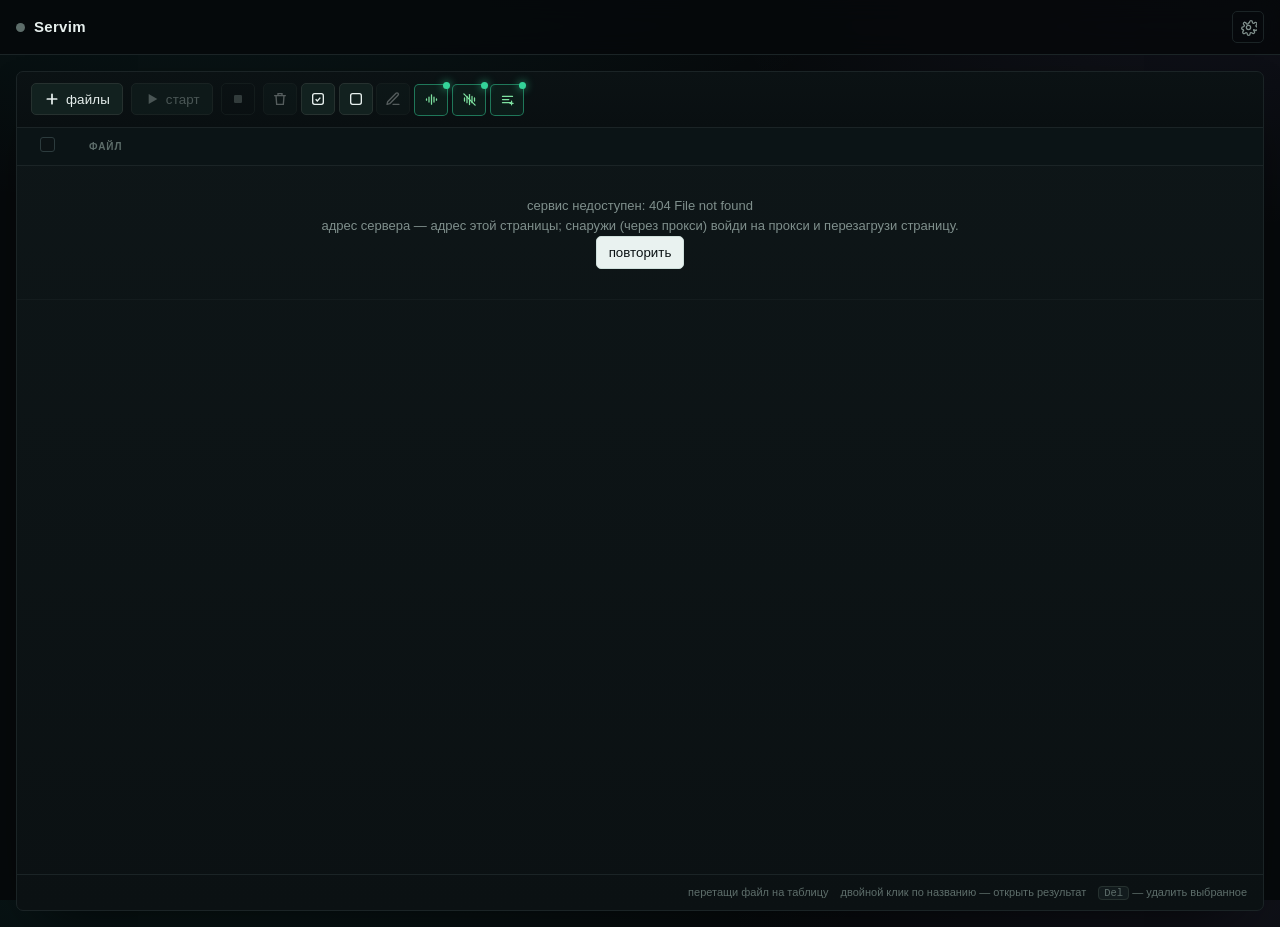
==== commit f661ea47: "fix(desktop): keep secondary toolbar controls visible" ====
--- a/servim/static/index.html
+++ b/servim/static/index.html
@@ -4,7 +4,7 @@
 <meta charset="utf-8">
 <meta name="viewport" content="width=device-width,initial-scale=1,viewport-fit=cover">
 <title>Servim</title>
-<link rel="stylesheet" href="./app.css?v=2.6.1">
+<link rel="stylesheet" href="./app.css?v=2.6.5">
 </head>
 <body>
 <header>
@@ -52,7 +52,7 @@
       <button class="tbtn stop" id="stop" disabled data-tip="Остановить очередь и прервать текущую задачу"><svg viewBox="0 0 24 24" fill="currentColor"><rect x="6" y="6" width="12" height="12" rx="2"/></svg></button>
 
       <details class="mobmore">
-        <summary class="tbtn" aria-label="Дополнительные действия" data-tip="Дополнительные действия"><span aria-hidden="true">•••</span></summary>
+        <summary class="tbtn" aria-label="Дополнительные действия" data-tip="Дополнительные действия"><svg viewBox="0 0 24 24" fill="currentColor" aria-hidden="true"><circle cx="5" cy="12" r="1.8"/><circle cx="12" cy="12" r="1.8"/><circle cx="19" cy="12" r="1.8"/></svg></summary>
         <div class="mobmore-menu">
           <button class="tbtn danger" id="del" disabled aria-label="Удалить отмеченные задачи" data-mob-label="Удалить"><svg viewBox="0 0 24 24" fill="none" stroke="currentColor" stroke-width="2" stroke-linecap="round"><path d="M4 7h16M9 7V4h6v3M6 7l1 13h10l1-13"/></svg><i id="ndel" class="badge"></i></button>
           <button class="tbtn" id="selpall" aria-label="Отметить все задачи" data-mob-label="Выделить всё"><svg viewBox="0 0 24 24" fill="none" stroke="currentColor" stroke-width="2"><rect x="4" y="4" width="16" height="16" rx="3"/><path d="M8.5 12.5l2.5 2.5 4.5-5"/></svg></button>
@@ -120,7 +120,7 @@
   </div>
 </div>
 
-<script src="./app.js?v=2.6.1" defer></script>
+<script src="./app.js?v=2.6.5" defer></script>
   <!-- ============================ подтверждение удаления (свой диалог, не confirm) -->
   <div class="mask" id="pickmask" hidden>
     <div class="box askbox">
--- a/servim/static/app.css
+++ b/servim/static/app.css
@@ -473,14 +473,16 @@
   .wrap{padding:12px}
   header{padding:12px 14px}
   .tools{padding:11px 12px;gap:8px;overflow:visible}
-  .tools>.mobmore>summary.tbtn{width:42px;height:42px;padding:0}
+  /* Вся основная полоса — один touch-ритм: никаких 32px рядом с 42px. */
+  .tools>.tbtn,.tools>.mobmore>summary.tbtn{box-sizing:border-box;height:42px;min-height:42px;align-self:center}
+  .tools>.mobmore>summary.tbtn{width:42px;padding:0}
   .tbtn{padding:10px 12px}
   .tbtn svg{width:21px;height:21px}
   .tbtn#start,.tbtn#stop{font-size:14px}
   .mobmore{display:block;position:relative;flex:0 0 auto}
   .mobmore>summary{display:flex;align-items:center;justify-content:center;box-sizing:border-box;list-style:none;width:42px;height:42px;padding:0;cursor:pointer}
   .mobmore>summary::-webkit-details-marker{display:none}
-  .mobmore>summary span{font:800 18px/1 system-ui;letter-spacing:1px;transform:translateY(-3px)}
+  .tools>.mobmore>summary.tbtn svg{width:21px;height:21px;display:block}
   .mobmore-menu{position:absolute;right:0;top:48px;z-index:35;width:min(240px,calc(100vw - 28px));padding:7px;background:#10201e;border:1px solid var(--line2);border-radius:10px;box-shadow:0 16px 36px rgba(0,0,0,.36)}
   .mobmore:not([open])>.mobmore-menu{display:none}
   .mobmore-menu .tbtn{width:100%;min-height:42px;padding:9px 10px;justify-content:flex-start;gap:10px;font-size:14px;text-align:left;background:transparent;border-color:transparent}
